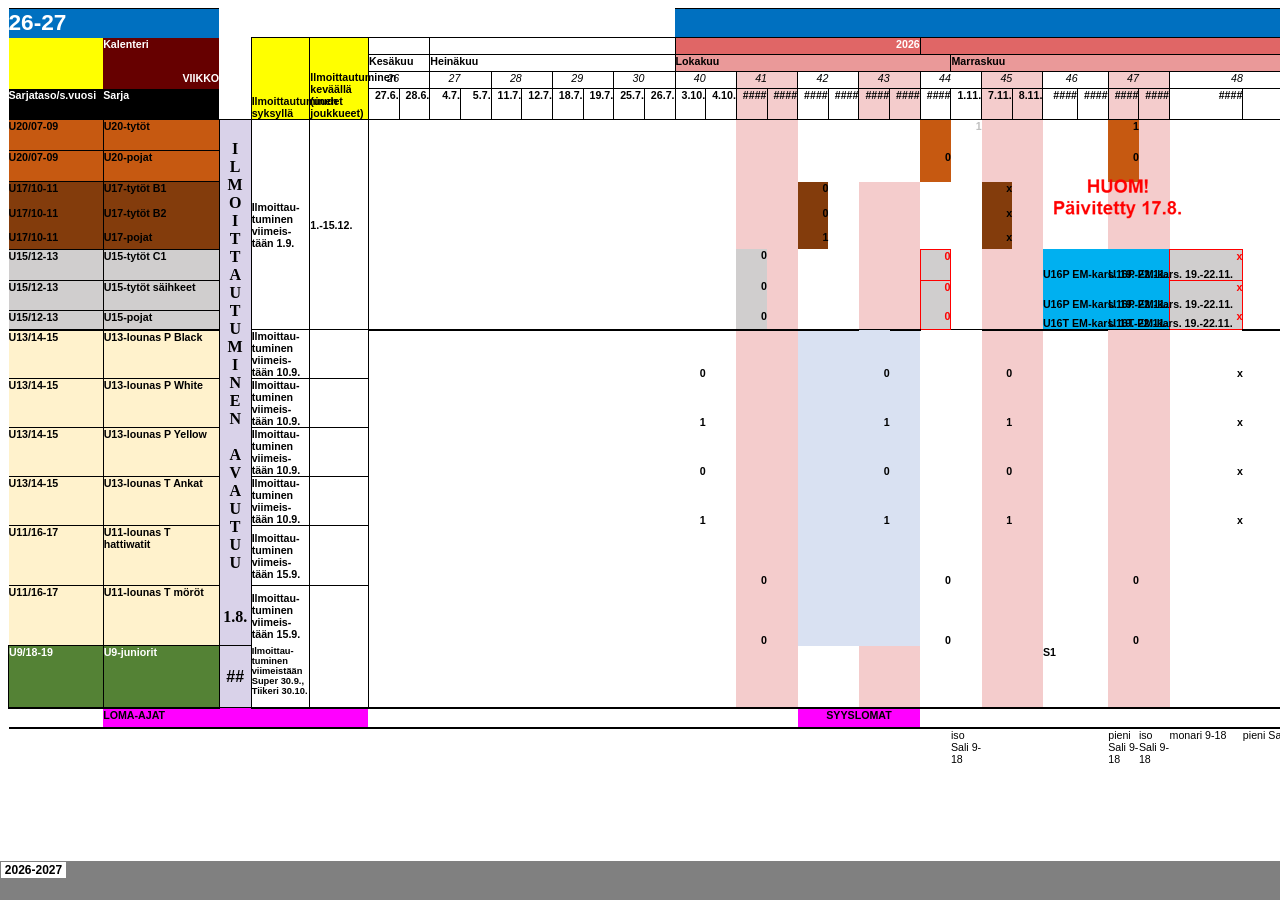
==== Kausiaikataulu 2026-2027.htm @ 10738c17 "kausiaikataulu added" ====
<html xmlns:v="urn:schemas-microsoft-com:vml"
xmlns:o="urn:schemas-microsoft-com:office:office"
xmlns:x="urn:schemas-microsoft-com:office:excel"
xmlns="http://www.w3.org/TR/REC-html40">

<head>
<meta name="Excel Workbook Frameset">
<meta http-equiv=Content-Type content="text/html; charset=windows-1252">
<meta name=ProgId content=Excel.Sheet>
<meta name=Generator content="Microsoft Excel 15">
<link rel=File-List href="Kausiaikataulu%202026-2027_files/filelist.xml">
<![if !supportTabStrip]>
<link id="shLink" href="Kausiaikataulu%202026-2027_files/sheet001.htm">

<link id="shLink">

<script language="JavaScript">
<!--
 var c_lTabs=1;

 var c_rgszSh=new Array(c_lTabs);
 c_rgszSh[0] = "2026-2027";



 var c_rgszClr=new Array(8);
 c_rgszClr[0]="window";
 c_rgszClr[1]="buttonface";
 c_rgszClr[2]="windowframe";
 c_rgszClr[3]="windowtext";
 c_rgszClr[4]="threedlightshadow";
 c_rgszClr[5]="threedhighlight";
 c_rgszClr[6]="threeddarkshadow";
 c_rgszClr[7]="threedshadow";

 var g_iShCur;
 var g_rglTabX=new Array(c_lTabs);

function fnGetIEVer()
{
 var ua=window.navigator.userAgent
 var msie=ua.indexOf("MSIE")
 if (msie>0 && window.navigator.platform=="Win32")
  return parseInt(ua.substring(msie+5,ua.indexOf(".", msie)));
 else
  return 0;
}

function fnBuildFrameset()
{
 var szHTML="<frameset rows=\"*,18\" border=0 width=0 frameborder=no framespacing=0>"+
  "<frame src=\""+document.all.item("shLink")[0].href+"\" name=\"frSheet\" noresize>"+
  "<frameset cols=\"54,*\" border=0 width=0 frameborder=no framespacing=0>"+
  "<frame src=\"\" name=\"frScroll\" marginwidth=0 marginheight=0 scrolling=no>"+
  "<frame src=\"\" name=\"frTabs\" marginwidth=0 marginheight=0 scrolling=no>"+
  "</frameset></frameset><plaintext>";

 with (document) {
  open("text/html","replace");
  write(szHTML);
  close();
 }

 fnBuildTabStrip();
}

function fnBuildTabStrip()
{
 var szHTML=
  "<html><head><style>.clScroll {font:8pt Courier New;color:"+c_rgszClr[6]+";cursor:default;line-height:10pt;}"+
  ".clScroll2 {font:10pt Arial;color:"+c_rgszClr[6]+";cursor:default;line-height:11pt;}</style></head>"+
  "<body onclick=\"event.returnValue=false;\" ondragstart=\"event.returnValue=false;\" onselectstart=\"event.returnValue=false;\" bgcolor="+c_rgszClr[4]+" topmargin=0 leftmargin=0><table cellpadding=0 cellspacing=0 width=100%>"+
  "<tr><td colspan=6 height=1 bgcolor="+c_rgszClr[2]+"></td></tr>"+
  "<tr><td style=\"font:1pt\">&nbsp;<td>"+
  "<td valign=top id=tdScroll class=\"clScroll\" onclick=\"parent.fnFastScrollTabs(0);\" onmouseover=\"parent.fnMouseOverScroll(0);\" onmouseout=\"parent.fnMouseOutScroll(0);\"><a>&#171;</a></td>"+
  "<td valign=top id=tdScroll class=\"clScroll2\" onclick=\"parent.fnScrollTabs(0);\" ondblclick=\"parent.fnScrollTabs(0);\" onmouseover=\"parent.fnMouseOverScroll(1);\" onmouseout=\"parent.fnMouseOutScroll(1);\"><a>&lt</a></td>"+
  "<td valign=top id=tdScroll class=\"clScroll2\" onclick=\"parent.fnScrollTabs(1);\" ondblclick=\"parent.fnScrollTabs(1);\" onmouseover=\"parent.fnMouseOverScroll(2);\" onmouseout=\"parent.fnMouseOutScroll(2);\"><a>&gt</a></td>"+
  "<td valign=top id=tdScroll class=\"clScroll\" onclick=\"parent.fnFastScrollTabs(1);\" onmouseover=\"parent.fnMouseOverScroll(3);\" onmouseout=\"parent.fnMouseOutScroll(3);\"><a>&#187;</a></td>"+
  "<td style=\"font:1pt\">&nbsp;<td></tr></table></body></html>";

 with (frames['frScroll'].document) {
  open("text/html","replace");
  write(szHTML);
  close();
 }

 szHTML =
  "<html><head>"+
  "<style>A:link,A:visited,A:active {text-decoration:none;"+"color:"+c_rgszClr[3]+";}"+
  ".clTab {cursor:hand;background:"+c_rgszClr[1]+";font:9pt Arial;padding-left:3px;padding-right:3px;text-align:center;}"+
  ".clBorder {background:"+c_rgszClr[2]+";font:1pt;}"+
  "</style></head><body onload=\"parent.fnInit();\" onselectstart=\"event.returnValue=false;\" ondragstart=\"event.returnValue=false;\" bgcolor="+c_rgszClr[4]+
  " topmargin=0 leftmargin=0><table id=tbTabs cellpadding=0 cellspacing=0>";

 var iCellCount=(c_lTabs+1)*2;

 var i;
 for (i=0;i<iCellCount;i+=2)
  szHTML+="<col width=1><col>";

 var iRow;
 for (iRow=0;iRow<6;iRow++) {

  szHTML+="<tr>";

  if (iRow==5)
   szHTML+="<td colspan="+iCellCount+"></td>";
  else {
   if (iRow==0) {
    for(i=0;i<iCellCount;i++)
     szHTML+="<td height=1 class=\"clBorder\"></td>";
   } else if (iRow==1) {
    for(i=0;i<c_lTabs;i++) {
     szHTML+="<td height=1 nowrap class=\"clBorder\">&nbsp;</td>";
     szHTML+=
      "<td id=tdTab height=1 nowrap class=\"clTab\" onmouseover=\"parent.fnMouseOverTab("+i+");\" onmouseout=\"parent.fnMouseOutTab("+i+");\">"+
      "<a href=\""+document.all.item("shLink")[i].href+"\" target=\"frSheet\" id=aTab>&nbsp;"+c_rgszSh[i]+"&nbsp;</a></td>";
    }
    szHTML+="<td id=tdTab height=1 nowrap class=\"clBorder\"><a id=aTab>&nbsp;</a></td><td width=100%></td>";
   } else if (iRow==2) {
    for (i=0;i<c_lTabs;i++)
     szHTML+="<td height=1></td><td height=1 class=\"clBorder\"></td>";
    szHTML+="<td height=1></td><td height=1></td>";
   } else if (iRow==3) {
    for (i=0;i<iCellCount;i++)
     szHTML+="<td height=1></td>";
   } else if (iRow==4) {
    for (i=0;i<c_lTabs;i++)
     szHTML+="<td height=1 width=1></td><td height=1></td>";
    szHTML+="<td height=1 width=1></td><td></td>";
   }
  }
  szHTML+="</tr>";
 }

 szHTML+="</table></body></html>";
 with (frames['frTabs'].document) {
  open("text/html","replace");
  charset=document.charset;
  write(szHTML);
  close();
 }
}

function fnInit()
{
 g_rglTabX[0]=0;
 var i;
 for (i=1;i<=c_lTabs;i++)
  with (frames['frTabs'].document.all.tbTabs.rows[1].cells[fnTabToCol(i-1)])
   g_rglTabX[i]=offsetLeft+offsetWidth-6;
}

function fnTabToCol(iTab)
{
 return 2*iTab+1;
}

function fnNextTab(fDir)
{
 var iNextTab=-1;
 var i;

 with (frames['frTabs'].document.body) {
  if (fDir==0) {
   if (scrollLeft>0) {
    for (i=0;i<c_lTabs&&g_rglTabX[i]<scrollLeft;i++);
    if (i<c_lTabs)
     iNextTab=i-1;
   }
  } else {
   if (g_rglTabX[c_lTabs]+6>offsetWidth+scrollLeft) {
    for (i=0;i<c_lTabs&&g_rglTabX[i]<=scrollLeft;i++);
    if (i<c_lTabs)
     iNextTab=i;
   }
  }
 }
 return iNextTab;
}

function fnScrollTabs(fDir)
{
 var iNextTab=fnNextTab(fDir);

 if (iNextTab>=0) {
  frames['frTabs'].scroll(g_rglTabX[iNextTab],0);
  return true;
 } else
  return false;
}

function fnFastScrollTabs(fDir)
{
 if (c_lTabs>16)
  frames['frTabs'].scroll(g_rglTabX[fDir?c_lTabs-1:0],0);
 else
  if (fnScrollTabs(fDir)>0) window.setTimeout("fnFastScrollTabs("+fDir+");",5);
}

function fnSetTabProps(iTab,fActive)
{
 var iCol=fnTabToCol(iTab);
 var i;

 if (iTab>=0) {
  with (frames['frTabs'].document.all) {
   with (tbTabs) {
    for (i=0;i<=4;i++) {
     with (rows[i]) {
      if (i==0)
       cells[iCol].style.background=c_rgszClr[fActive?0:2];
      else if (i>0 && i<4) {
       if (fActive) {
        cells[iCol-1].style.background=c_rgszClr[2];
        cells[iCol].style.background=c_rgszClr[0];
        cells[iCol+1].style.background=c_rgszClr[2];
       } else {
        if (i==1) {
         cells[iCol-1].style.background=c_rgszClr[2];
         cells[iCol].style.background=c_rgszClr[1];
         cells[iCol+1].style.background=c_rgszClr[2];
        } else {
         cells[iCol-1].style.background=c_rgszClr[4];
         cells[iCol].style.background=c_rgszClr[(i==2)?2:4];
         cells[iCol+1].style.background=c_rgszClr[4];
        }
       }
      } else
       cells[iCol].style.background=c_rgszClr[fActive?2:4];
     }
    }
   }
   with (aTab[iTab].style) {
    cursor=(fActive?"default":"hand");
    color=c_rgszClr[3];
   }
  }
 }
}

function fnMouseOverScroll(iCtl)
{
 frames['frScroll'].document.all.tdScroll[iCtl].style.color=c_rgszClr[7];
}

function fnMouseOutScroll(iCtl)
{
 frames['frScroll'].document.all.tdScroll[iCtl].style.color=c_rgszClr[6];
}

function fnMouseOverTab(iTab)
{
 if (iTab!=g_iShCur) {
  var iCol=fnTabToCol(iTab);
  with (frames['frTabs'].document.all) {
   tdTab[iTab].style.background=c_rgszClr[5];
  }
 }
}

function fnMouseOutTab(iTab)
{
 if (iTab>=0) {
  var elFrom=frames['frTabs'].event.srcElement;
  var elTo=frames['frTabs'].event.toElement;

  if ((!elTo) ||
   (elFrom.tagName==elTo.tagName) ||
   (elTo.tagName=="A" && elTo.parentElement!=elFrom) ||
   (elFrom.tagName=="A" && elFrom.parentElement!=elTo)) {

   if (iTab!=g_iShCur) {
    with (frames['frTabs'].document.all) {
     tdTab[iTab].style.background=c_rgszClr[1];
    }
   }
  }
 }
}

function fnSetActiveSheet(iSh)
{
 if (iSh!=g_iShCur) {
  fnSetTabProps(g_iShCur,false);
  fnSetTabProps(iSh,true);
  g_iShCur=iSh;
 }
}

 window.g_iIEVer=fnGetIEVer();
 if (window.g_iIEVer>=4)
  fnBuildFrameset();
//-->
</script>
<![endif]><!--[if gte mso 9]><xml>
 <x:ExcelWorkbook>
  <x:ExcelWorksheets>
   <x:ExcelWorksheet>
    <x:Name>2026-2027</x:Name>
    <x:WorksheetSource HRef="Kausiaikataulu%202026-2027_files/sheet001.htm"/>
   </x:ExcelWorksheet>
  </x:ExcelWorksheets>
  <x:Stylesheet HRef="Kausiaikataulu%202026-2027_files/stylesheet.css"/>
  <x:WindowHeight>12555</x:WindowHeight>
  <x:WindowWidth>28620</x:WindowWidth>
  <x:WindowTopX>32767</x:WindowTopX>
  <x:WindowTopY>32767</x:WindowTopY>
  <x:ProtectStructure>False</x:ProtectStructure>
  <x:ProtectWindows>False</x:ProtectWindows>
 </x:ExcelWorkbook>
</xml><![endif]-->
</head>

<frameset rows="*,39" border=0 width=0 frameborder=no framespacing=0>
 <frame src="Kausiaikataulu%202026-2027_files/sheet001.htm" name="frSheet">
 <frame src="Kausiaikataulu%202026-2027_files/tabstrip.htm" name="frTabs" marginwidth=0 marginheight=0>
 <noframes>
  <body>
   <p>This page uses frames, but your browser doesn't support them.</p>
  </body>
 </noframes>
</frameset>
</html>
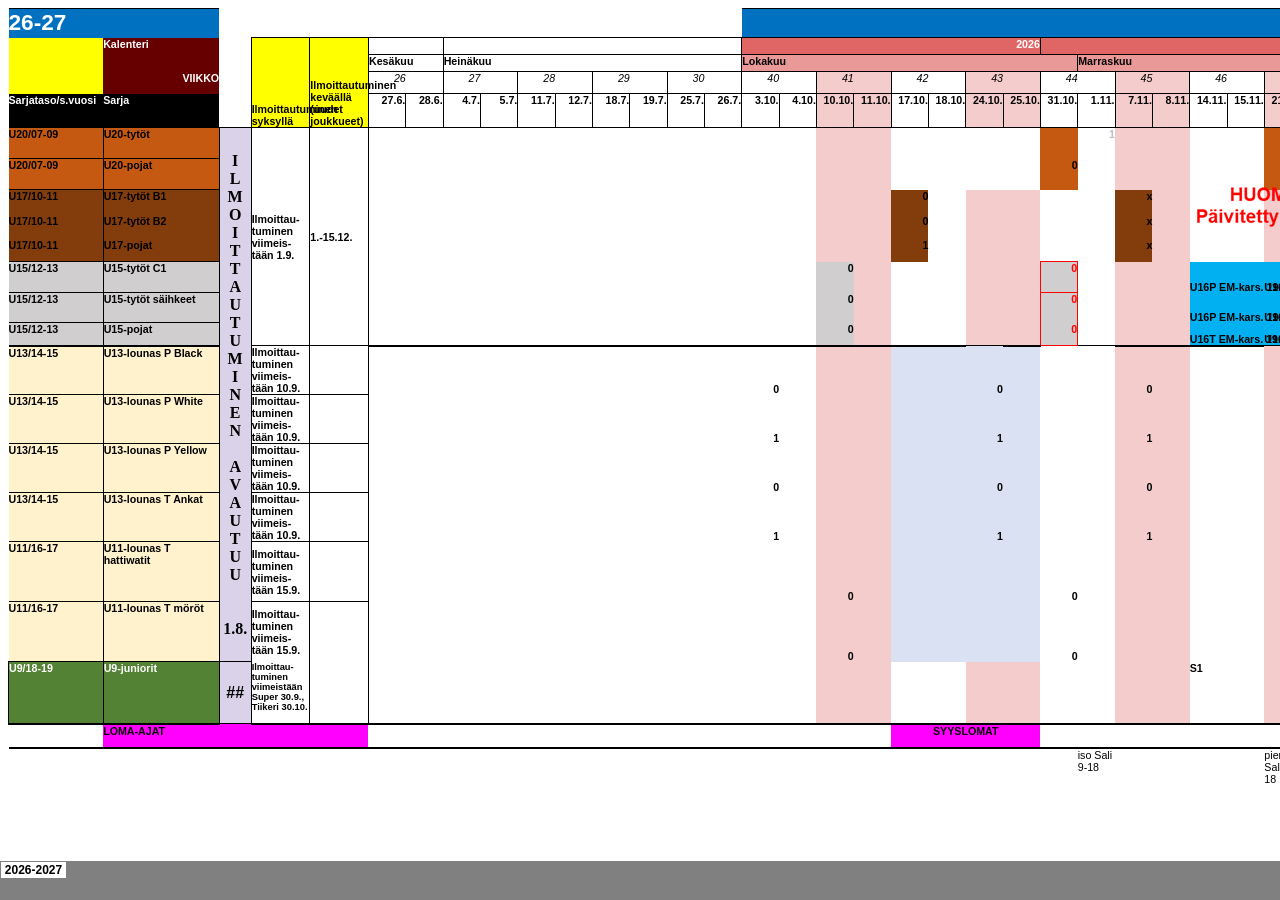
==== commit 728e3169: "kausiaikataulu modified" ====
--- a/Kausiaikataulu 2026-2027.htm
+++ b/Kausiaikataulu 2026-2027.htm
@@ -302,10 +302,10 @@
    </x:ExcelWorksheet>
   </x:ExcelWorksheets>
   <x:Stylesheet HRef="Kausiaikataulu%202026-2027_files/stylesheet.css"/>
-  <x:WindowHeight>12555</x:WindowHeight>
-  <x:WindowWidth>28620</x:WindowWidth>
+  <x:WindowHeight>16305</x:WindowHeight>
+  <x:WindowWidth>28860</x:WindowWidth>
   <x:WindowTopX>32767</x:WindowTopX>
-  <x:WindowTopY>32767</x:WindowTopY>
+  <x:WindowTopY>2730</x:WindowTopY>
   <x:ProtectStructure>False</x:ProtectStructure>
   <x:ProtectWindows>False</x:ProtectWindows>
  </x:ExcelWorkbook>
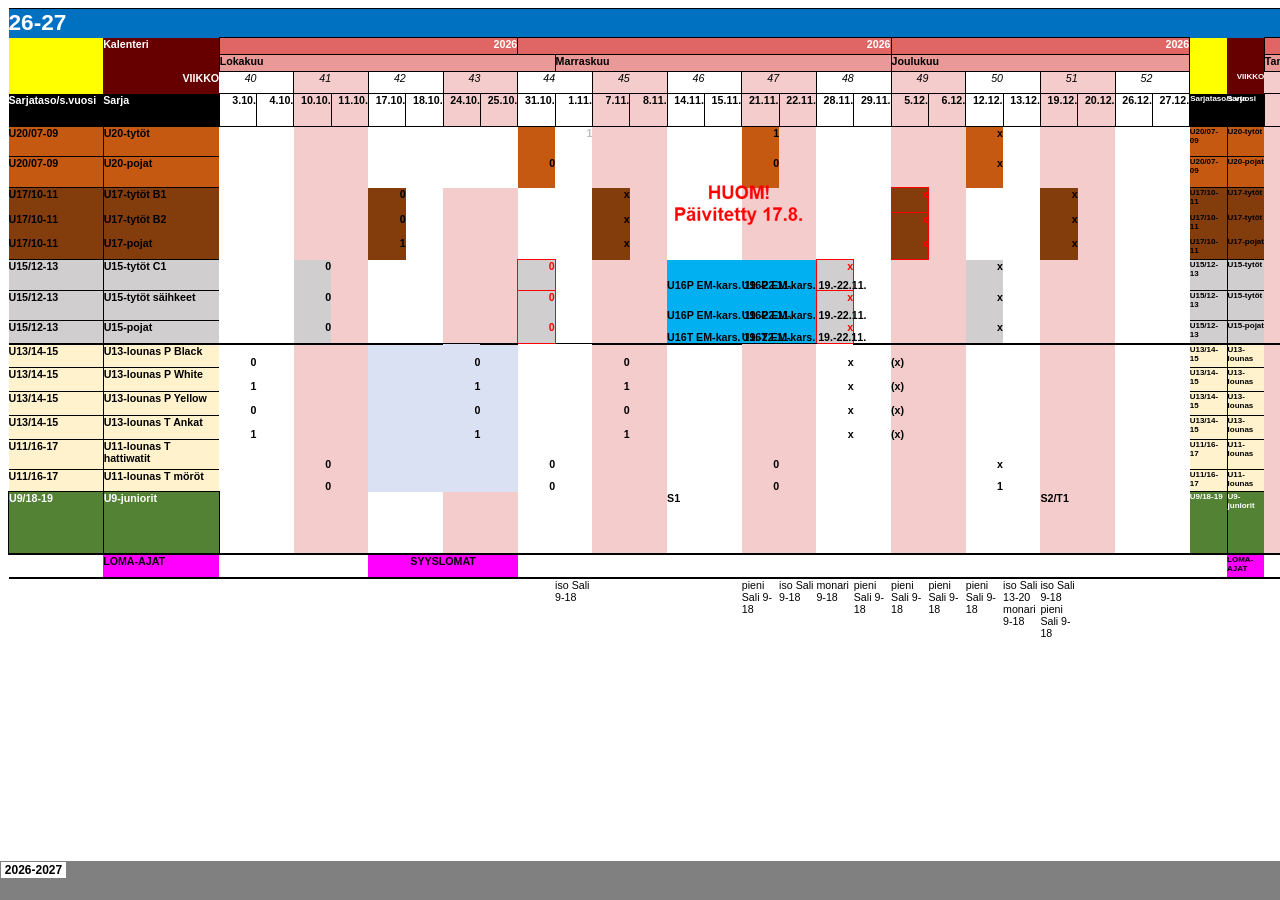
==== commit 9b74d1d7: "extra columns removed" ====
--- a/Kausiaikataulu 2026-2027.htm
+++ b/Kausiaikataulu 2026-2027.htm
@@ -305,7 +305,7 @@
   <x:WindowHeight>16305</x:WindowHeight>
   <x:WindowWidth>28860</x:WindowWidth>
   <x:WindowTopX>32767</x:WindowTopX>
-  <x:WindowTopY>2730</x:WindowTopY>
+  <x:WindowTopY>2880</x:WindowTopY>
   <x:ProtectStructure>False</x:ProtectStructure>
   <x:ProtectWindows>False</x:ProtectWindows>
  </x:ExcelWorkbook>
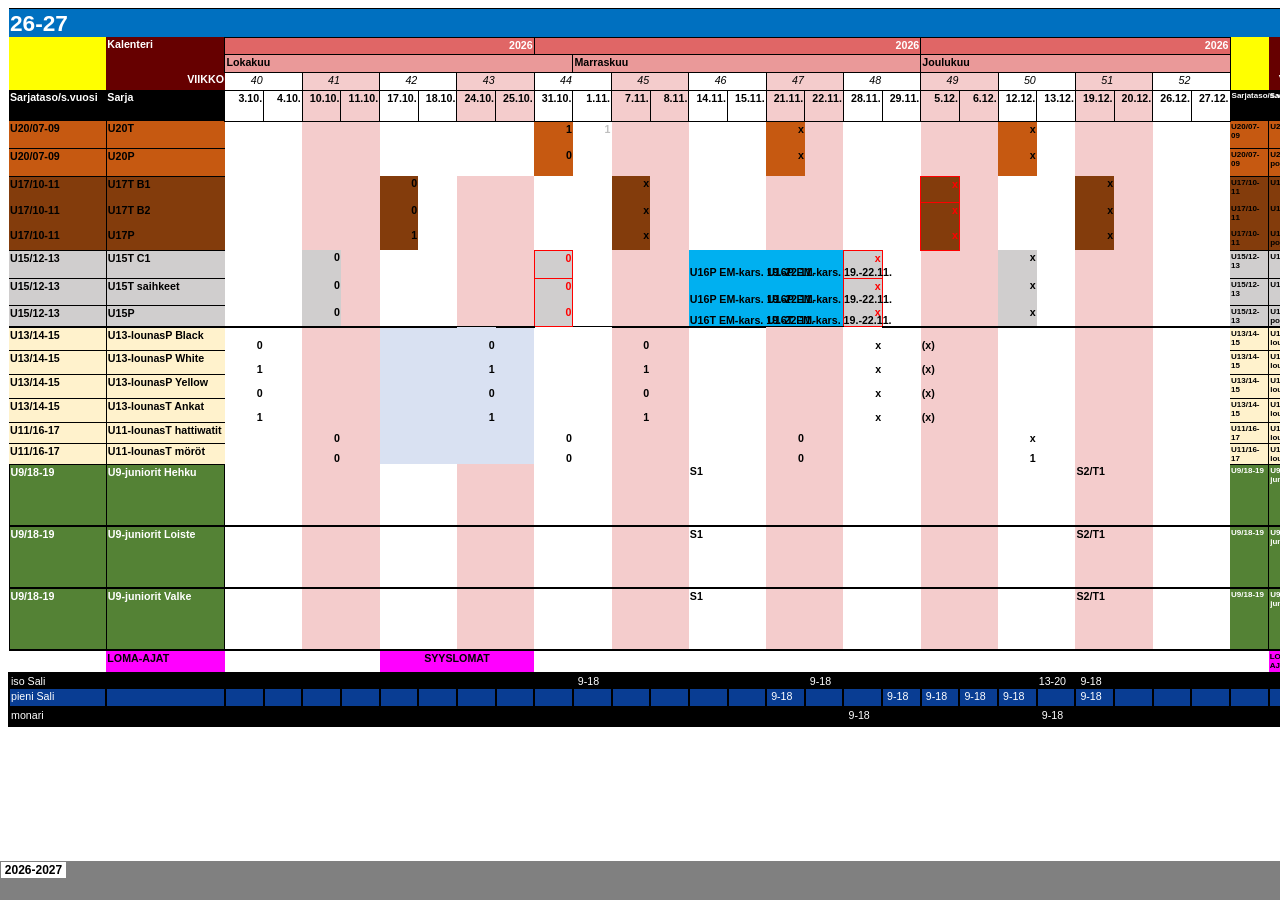
==== commit 6126bf16: "kausiaikataulu updated" ====
--- a/Kausiaikataulu 2026-2027.htm
+++ b/Kausiaikataulu 2026-2027.htm
@@ -302,10 +302,10 @@
    </x:ExcelWorksheet>
   </x:ExcelWorksheets>
   <x:Stylesheet HRef="Kausiaikataulu%202026-2027_files/stylesheet.css"/>
-  <x:WindowHeight>16305</x:WindowHeight>
+  <x:WindowHeight>16308</x:WindowHeight>
   <x:WindowWidth>28860</x:WindowWidth>
   <x:WindowTopX>32767</x:WindowTopX>
-  <x:WindowTopY>2880</x:WindowTopY>
+  <x:WindowTopY>3372</x:WindowTopY>
   <x:ProtectStructure>False</x:ProtectStructure>
   <x:ProtectWindows>False</x:ProtectWindows>
  </x:ExcelWorkbook>
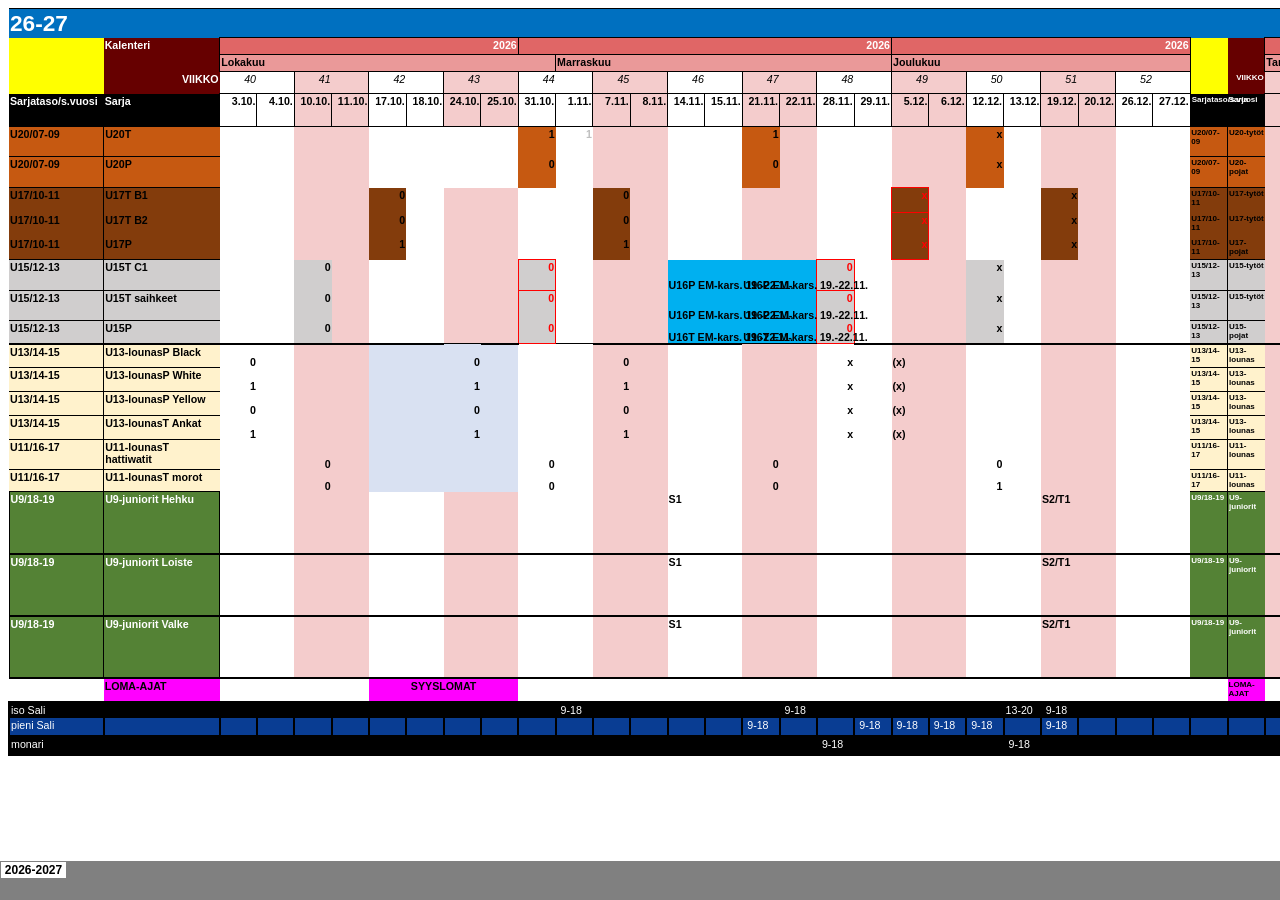
==== commit 6f0e6117: "kausiaikataulu updated" ====
--- a/Kausiaikataulu 2026-2027.htm
+++ b/Kausiaikataulu 2026-2027.htm
@@ -302,10 +302,10 @@
    </x:ExcelWorksheet>
   </x:ExcelWorksheets>
   <x:Stylesheet HRef="Kausiaikataulu%202026-2027_files/stylesheet.css"/>
-  <x:WindowHeight>16308</x:WindowHeight>
-  <x:WindowWidth>28860</x:WindowWidth>
-  <x:WindowTopX>32767</x:WindowTopX>
-  <x:WindowTopY>3372</x:WindowTopY>
+  <x:WindowHeight>21120</x:WindowHeight>
+  <x:WindowWidth>32767</x:WindowWidth>
+  <x:WindowTopX>28680</x:WindowTopX>
+  <x:WindowTopY>32767</x:WindowTopY>
   <x:ProtectStructure>False</x:ProtectStructure>
   <x:ProtectWindows>False</x:ProtectWindows>
  </x:ExcelWorkbook>
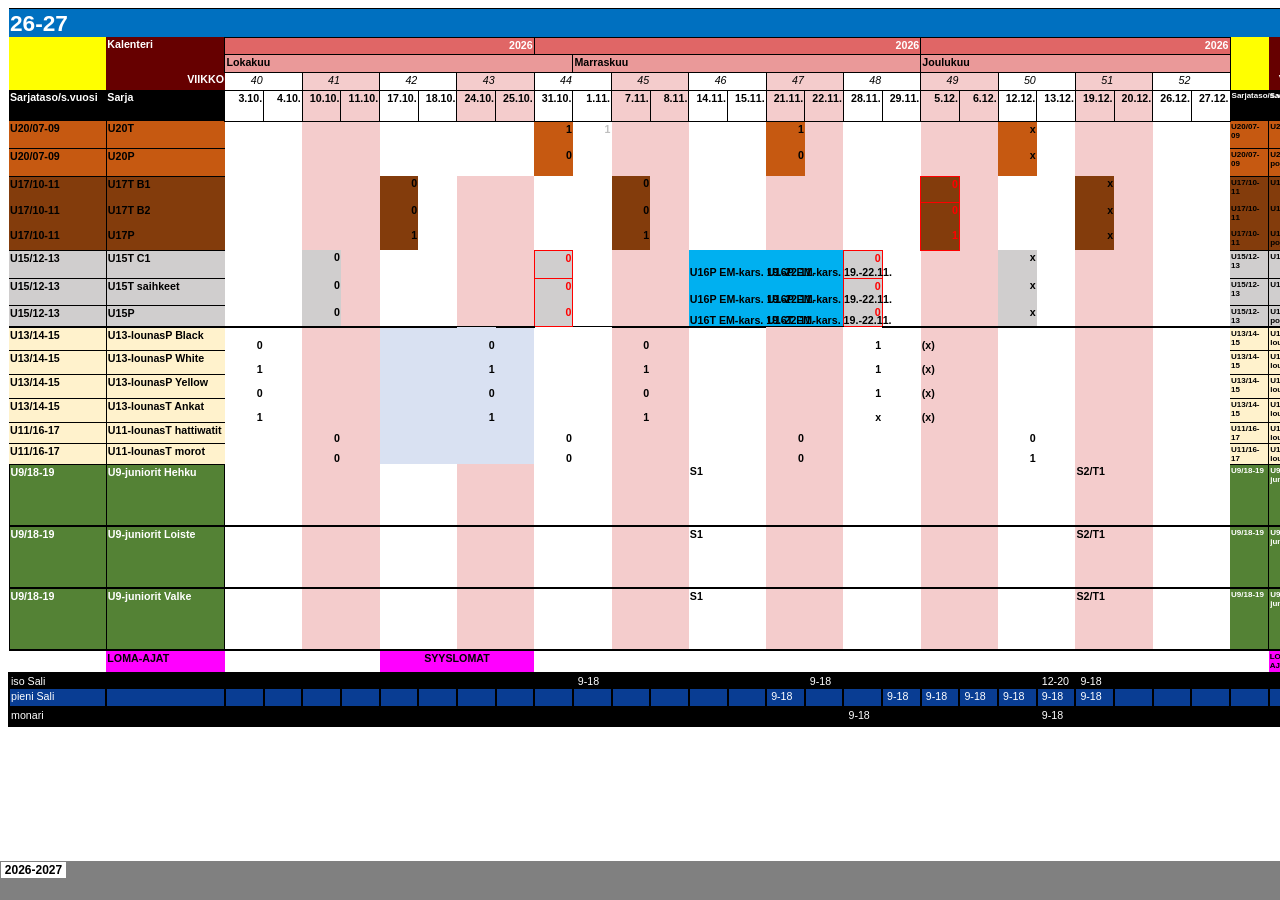
==== commit 0c0d653c: "pelipaikat update" ====
--- a/Kausiaikataulu 2026-2027.htm
+++ b/Kausiaikataulu 2026-2027.htm
@@ -302,10 +302,10 @@
    </x:ExcelWorksheet>
   </x:ExcelWorksheets>
   <x:Stylesheet HRef="Kausiaikataulu%202026-2027_files/stylesheet.css"/>
-  <x:WindowHeight>21120</x:WindowHeight>
-  <x:WindowWidth>32767</x:WindowWidth>
-  <x:WindowTopX>28680</x:WindowTopX>
-  <x:WindowTopY>32767</x:WindowTopY>
+  <x:WindowHeight>9960</x:WindowHeight>
+  <x:WindowWidth>17280</x:WindowWidth>
+  <x:WindowTopX>3072</x:WindowTopX>
+  <x:WindowTopY>3072</x:WindowTopY>
   <x:ProtectStructure>False</x:ProtectStructure>
   <x:ProtectWindows>False</x:ProtectWindows>
  </x:ExcelWorkbook>
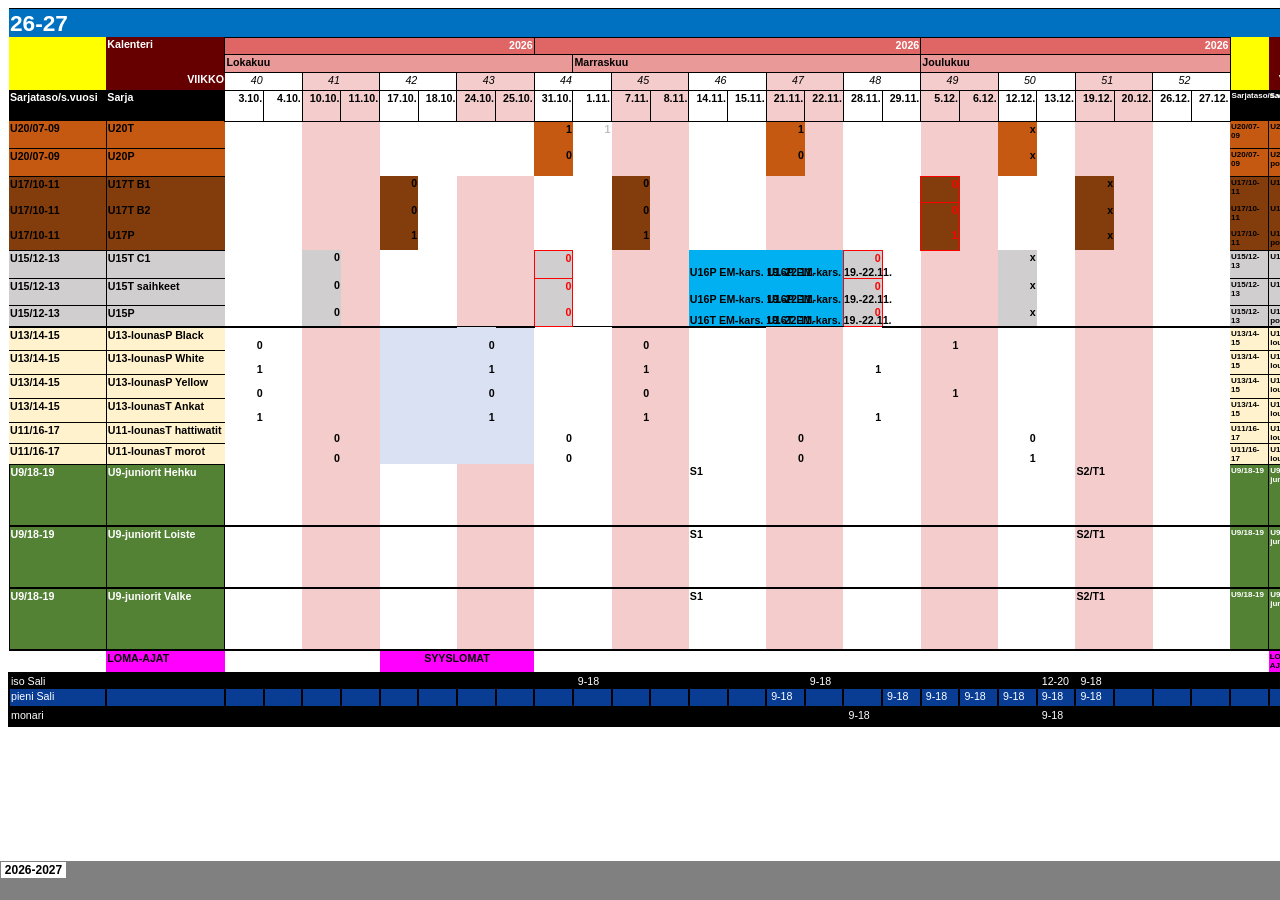
==== commit 93a18345: "Kausiaikataulu updated" ====
--- a/Kausiaikataulu 2026-2027.htm
+++ b/Kausiaikataulu 2026-2027.htm
@@ -302,10 +302,10 @@
    </x:ExcelWorksheet>
   </x:ExcelWorksheets>
   <x:Stylesheet HRef="Kausiaikataulu%202026-2027_files/stylesheet.css"/>
-  <x:WindowHeight>9960</x:WindowHeight>
-  <x:WindowWidth>17280</x:WindowWidth>
-  <x:WindowTopX>3072</x:WindowTopX>
-  <x:WindowTopY>3072</x:WindowTopY>
+  <x:WindowHeight>12576</x:WindowHeight>
+  <x:WindowWidth>20484</x:WindowWidth>
+  <x:WindowTopX>768</x:WindowTopX>
+  <x:WindowTopY>768</x:WindowTopY>
   <x:ProtectStructure>False</x:ProtectStructure>
   <x:ProtectWindows>False</x:ProtectWindows>
  </x:ExcelWorkbook>
